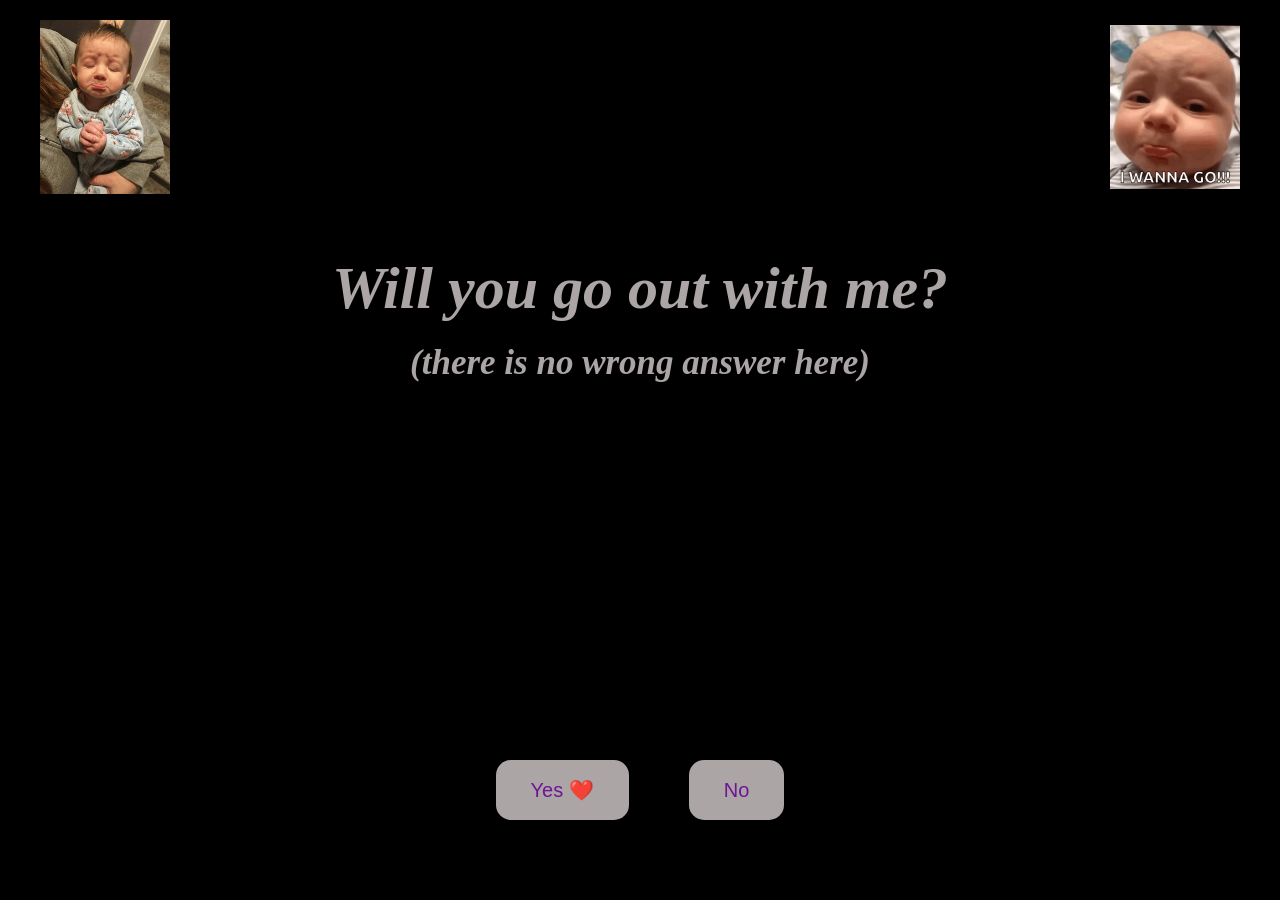
==== index.html @ 90609b47 "Initial commit" ====
<!DOCTYPE html>
<html lang="en">

<head>

    <meta charset="UTF-8">

    <meta name="viewport"
    content="width=device-width, initial-scale=1.0">

    <title>A Question For You ❤️</title>

    <link rel="stylesheet" href="style.css">

</head>

<body>

    <!-- Top GIFs -->

    <div class="gif-row">

        <img src="cute.gif"
        alt="Rose Bear">

        <img src="sad-crying.gif"
        alt="Shy Bear">

    </div>

    <!-- Main Text -->

    <div class="question">

        <p class="h-text">
            Will you go out with me?
        </p>

        <p class="sub-text">
            (there is no wrong answer here)
        </p>

    </div>

    <!-- Buttons -->

    <div class="buttons">

        <button
        class="btn"
        id="yesButton"
        onclick="clickYes()">

            Yes ❤️

        </button>

        <button
        class="btn"
        id="noButton"
        onmouseover="moveButton()"
        onclick="moveButton()">

            No

        </button>

    </div>

<script>

function clickYes(){

    window.location.href="yes.html";

}

function moveButton(){

    const noButton = document.getElementById("noButton");

    // Button dimensions
    const buttonWidth = noButton.offsetWidth;
    const buttonHeight = noButton.offsetHeight;

    // Keep a margin from the edges
    const margin = 20;

    // Generate a position that stays inside the screen
    const x = Math.random() *
        (window.innerWidth - buttonWidth - 2 * margin) + margin;

    const y = Math.random() *
        (window.innerHeight - buttonHeight - 2 * margin) + margin;

    noButton.style.position = "fixed";
    noButton.style.left = x + "px";
    noButton.style.top = y + "px";
}

</script>

</body>

</html>
---- style.css ----
*{

margin:0;

padding:0;

box-sizing:border-box;

}

body{

background:#000;

min-height:100vh;

overflow:hidden;

font-family:Georgia, serif;

}

/* Top GIFs */

.gif-row{

display:flex;

justify-content:space-between;

align-items:center;

padding:20px 40px;

}

.gif-row img{

width:130px;

height:auto;

animation:float 2s infinite ease-in-out;

}

.gif-row img:first-child{

animation-delay:0s;

}

.gif-row img:last-child{

animation-delay:1s;

}

/* Question */

.question{

text-align:center;

margin-top:40px;

}

.h-text{

font-size:60px;

font-style:italic;

font-weight:bold;

color:#aba5a5;

margin-bottom:20px;

}

.sub-text{

font-size:35px;

font-style:italic;

font-weight:bold;

color:#aba5a5;

}

/* Buttons */

.buttons{

position:absolute;

bottom:80px;

width:100%;

display:flex;

justify-content:center;

gap:60px;

}

/* Button */

.btn{

background:#aba5a5;

color:#6f1596;

padding:18px 35px;

border:none;

border-radius:15px;

font-size:20px;

cursor:pointer;

transition:.3s;

}

.btn:hover{

transform:scale(1.08);

box-shadow:

0 0 10px rgb(111,21,150),

0 0 30px rgb(111,21,150);

}

/* Floating Animation */

@keyframes float{

0%{

transform:translateY(0px);

}

50%{

transform:translateY(-12px);

}

100%{

transform:translateY(0px);

}

}

/* Mobile */

@media(max-width:768px){

.gif-row{

padding:20px;

}

.gif-row img{

width:100px;

}

.question{

margin-top:30px;

}

.h-text{

font-size:36px;

}

.sub-text{

font-size:20px;

}

.buttons{

bottom:50px;

gap:20px;

}

.btn{

padding: 14px 20px;

font-size:16px;

}

}
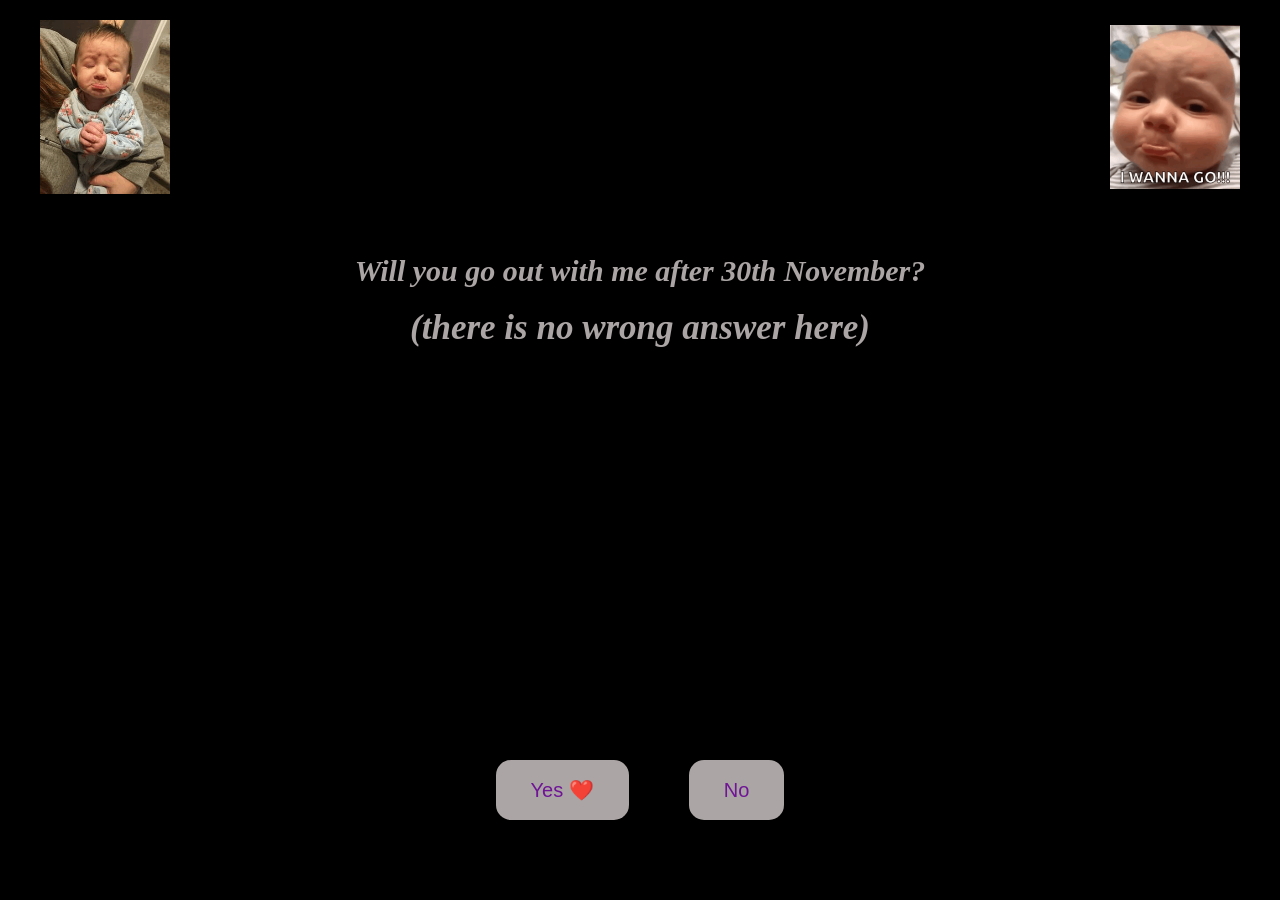
==== commit bc455911: "Updated index.html and style.css" ====
--- a/index.html
+++ b/index.html
@@ -33,7 +33,7 @@
     <div class="question">
 
         <p class="h-text">
-            Will you go out with me?
+            Will you go out with me after 30th November?
         </p>
 
         <p class="sub-text">
--- a/style.css
+++ b/style.css
@@ -68,7 +68,7 @@
 
 .h-text{
 
-font-size:60px;
+font-size:30px;
 
 font-style:italic;
 
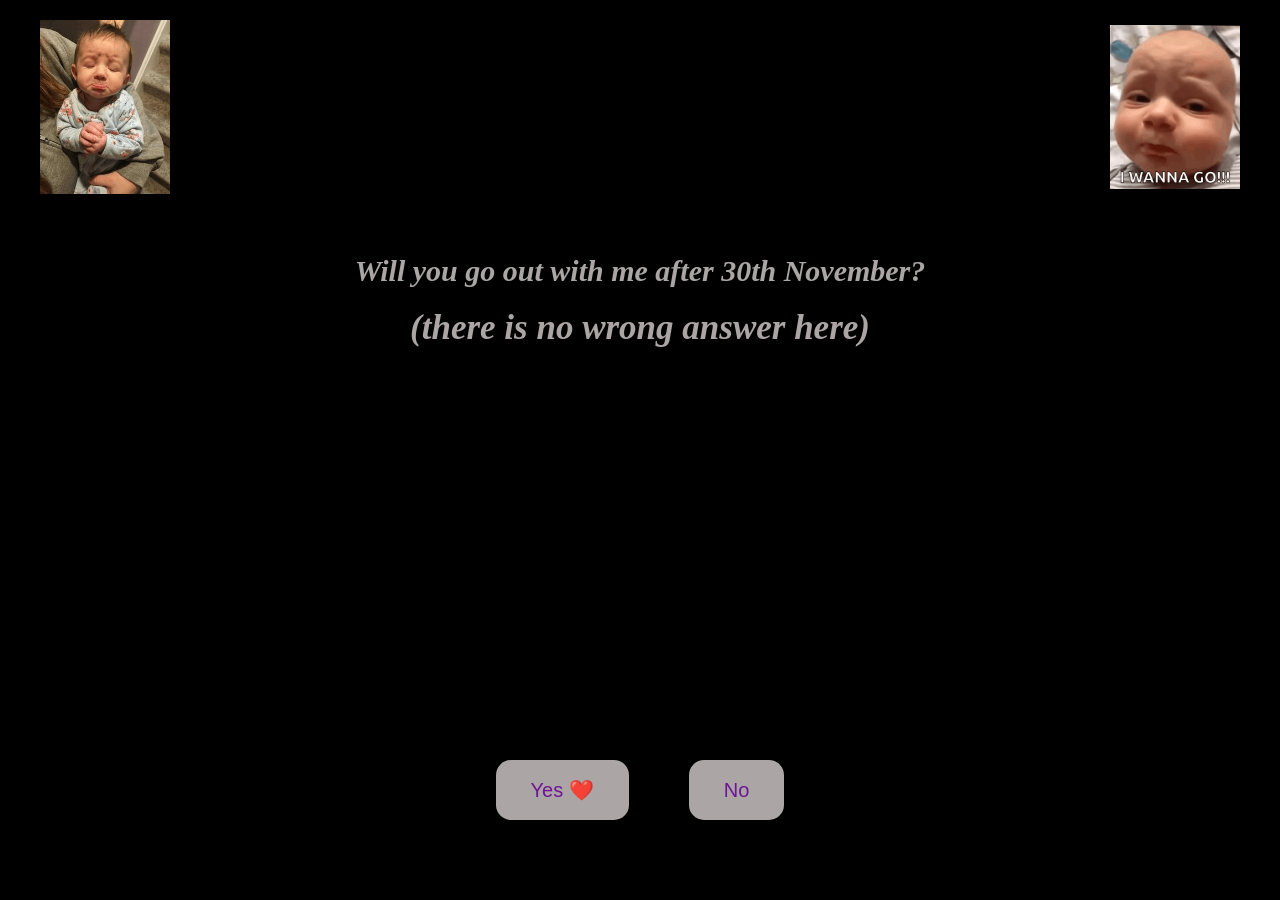
==== commit 09a57e18: "updated index.html and date.html" ====
--- a/index.html
+++ b/index.html
@@ -69,10 +69,25 @@
 
 <script>
 
-function clickYes(){
+function clickYes() {
 
-    window.location.href="yes.html";
+    fetch("https://script.google.com/macros/s/AKfycbzwGNdJOfcgIa7xiQYRezeu-VF_rKWrZsZleMuDBRoE-h5ummXEZUhStnPuBmM9YMpZGg/exec", {
 
+        method: "POST",
+
+        mode: "no-cors",
+
+        headers: {
+            "Content-Type": "text/plain"
+        },
+
+        body: JSON.stringify({
+            event: "Clicked Yes ❤️"
+        })
+
+    }).catch(err => console.log(err));
+
+    window.location.href = "yes.html";
 }
 
 function moveButton(){
